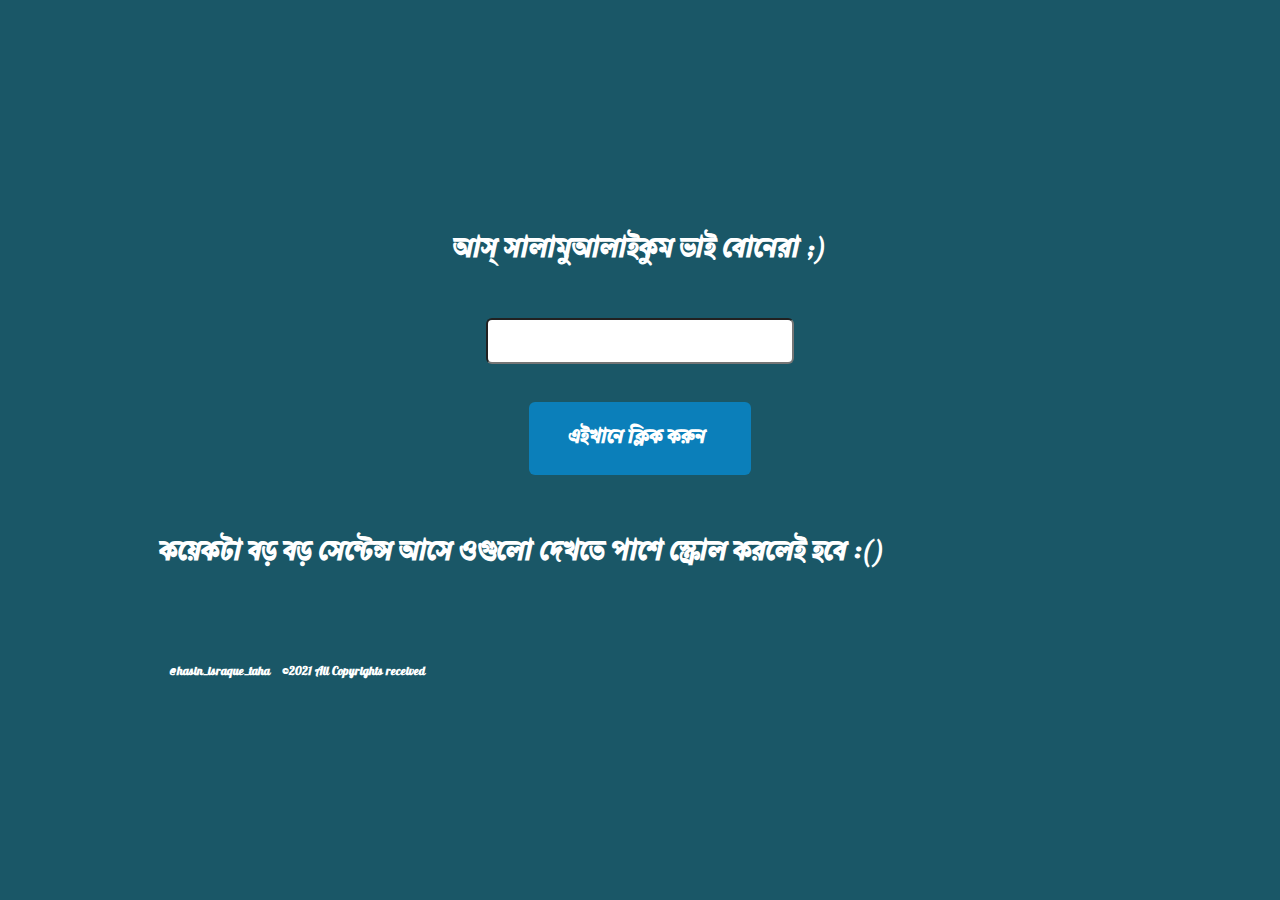
==== huhu.html @ 3068749a "Add files via upload" ====
<!DOCTYPE html>
<html>
  <head>
    <meta http-equiv="content-type" content="text/html; charset=utf-8" />
    <meta name="viewport" content="width=device-width, initial-scale=1">
    <link rel="stylesheet" href="style.css" type="text/css" media="all" />
    <link rel="preconnect" href="https://fonts.googleapis.com">
    <link rel="preconnect" href="https://fonts.gstatic.com" crossorigin>
    <link href="https://fonts.googleapis.com/css2?family=Galada&display=swap" rel="stylesheet">
    
    <title>Secret Page </title>
  <script type="text/javascript" charset="utf-8">
    var NumberOfWords = 25

    var words = new BuildArray(NumberOfWords)

// Use the following variables to 
// define your random words:
words[1] = "তুমি একটা পাগল🤪"
words[2] = "তুমি ভালো মনের মানুষ :) "
words[3] = "তোমাকে বান্দর এর মত দেখতে🙊 "
words[4] = "তুমি এদিন সফল হবে😎 "
words[5] = "কালকে ঘুম থেকে উঠে দেখবে তোমার মাথায় একটাও চুল নাই 😂 "
words[6] = "তোমার 11 টা বাচ্চা হবে 👏 "
words[7] = "তুমি অনেক সুন্দরী বউ/জামাই পাবা😚"
words[8] = "তোমার কালকে accident হবে 💀"
words[9] = "তুমি বড় হয়ে দেশের নাম উজ্জ্বল করবা😇"
words[10] = "তুমি ekta খেত জামাই/বউ পাবা :("
words[11] = "তোমার জীবন খুশি তে ভরপুর 😇"
words[12] = "তোমার জীবনে দুঃখ ছাড়া কিছু নাই 😂" 
words[13] = "কেউ তোমাকে অনেক ভালবাসে 😾"
words[14] = "তোমার বেস্ট ফ্রেন্ড চুপি চুপি তোমাকে অনেক ভালবাসে 🤩"
words[15] = "তোমার জীবনের সুখ আর সুখ😍 "
words[16] = "তোমাকে ভুতের মত দেখতে 🤐"
words[17] = "তোমার বাচ্চা তোমাকে অনেক জালাবে🐰"
words[18] = "তুমি এক কোটি টাকা জিতবা লটারি তে 😉"
words[19] = "তুমি রিকশা থেকে পড়ে যাবা... আহারে 🤕"
words[20] = "তুমি কালকে মারা jaba 🙀 "
words[21] = "তোমাকে তোমার ক্রাস অনেক ভালবাসে 😳"
words[22] = "তোমাকে তোমার ক্রাস প্রপস করবে😚"
words[23] = "তুমি একটা ছাগল... সারাদিন ঘাস খাও🐏 "
words[24] = "তুমি অনেক বড় একটা ছেকা খাবা🐀"
words[25] = "মরে যাও তো প্লিজ 🐰"

function BuildArray(size){
this.length = size
for (var i = 1; i <= size; i++){
this[i] = null}
return this
}

function PickRandomWord(frm) {
// Generate a random number between 1 and NumberOfWords
var rnd = Math.ceil(Math.random() * NumberOfWords)

// Display the word inside the text box
frm.WordBox.value = words[rnd]
}
  </script>
  </head>
  <body style="background-image: url('bg.jpg')">
    <h1>আস্ সালামুআলাইকুম ভাই বোনেরা ;) </h1>

<FORM NAME="WordForm">  
<INPUT TYPE=TEXT NAME="WordBox" id="wordbox" contenteditable="false"><BR>
<INPUT  TYPE=BUTTON VALUE="এইখানে ক্লিক করুন " onClick="PickRandomWord(document.WordForm);" id="button">
</FORM>
<h2>কয়েকটা বড় বড় সেন্টেন্স আসে ওগুলো দেখতে পাশে স্ক্রোল করলেই হবে :() </h2>
  </body>
  <footer>
    <h6>@hasin_israque_taha</h6>
    <h5>....</h5>
    <h6>©2021      All Copyrights received</h6>
  </footer>

</html>
---- style.css ----
body {
  font-family: Verdana, Geneva, sans-serif;
  font-size: 1.2em;
  margin: 0 auto;
  max-width: 960px;
  padding: 40px 10px;
  line-height: 1.65em;
  background: #1a5767ff;
  color: #fff;
  font-weight: 300;
}

h1 {
  text-align: center;
  margin: 20% 0 5% 0;
}

#wordbox {
    /*opacity: 0;*/
    margin: 30px auto 0;
    display: block;
    width: 300px;
    height: 40px;
    font-size: 20px;
    text-align: center;
    background: #fff;
    border-radius: 6px;
    color: #black;
    transition: 1s linear;
}

#button {
  background: #0b7fba;
    border: 0;
    color: #fff;
    font-size: 20px;
    padding: 1em 2em;
    cursor: pointer;
    margin: 0 auto 60px;
    display: block;
    text-align: center;
    border-radius: 6px;
    font-weight: bold;
}

img{
  width: 30px;
  height: auto;
}
footer{
  display: flex;
  justify-items: space-between;
  padding: 30px 10px;
  font-size: 10px;
 
}
h5{
  color: #1a5767ff;
}
*{
  font-family: 'Galada', cursive;
  font-size: 120%;
}
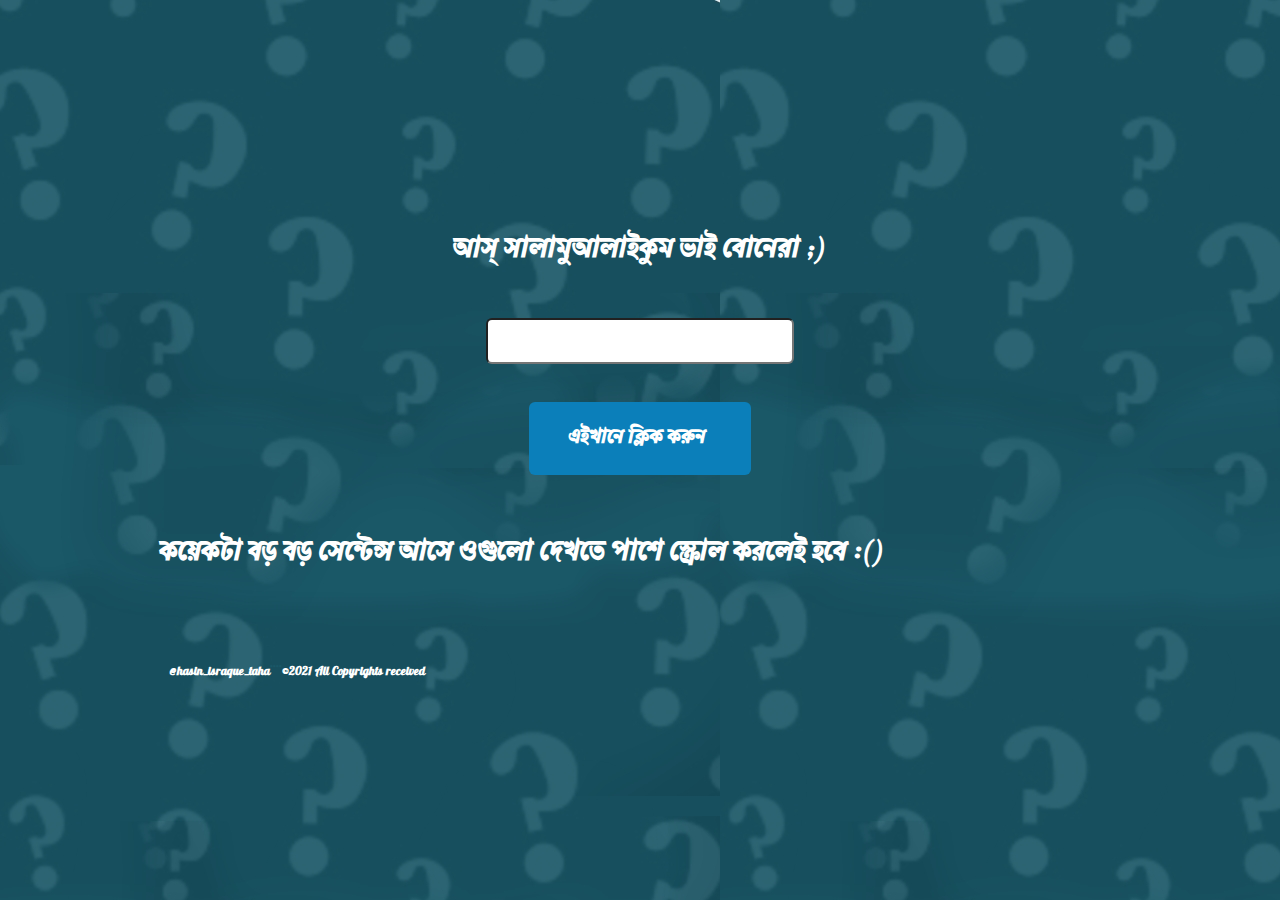
==== commit 51d69781: "Update huhu.html" ====
--- a/huhu.html
+++ b/huhu.html
@@ -58,7 +58,7 @@
 }
   </script>
   </head>
-  <body style="background-image: url('bg.jpg')">
+  <body style="background-image: url('Bg.jpg')">
     <h1>আস্ সালামুআলাইকুম ভাই বোনেরা ;) </h1>
 
 <FORM NAME="WordForm">  
